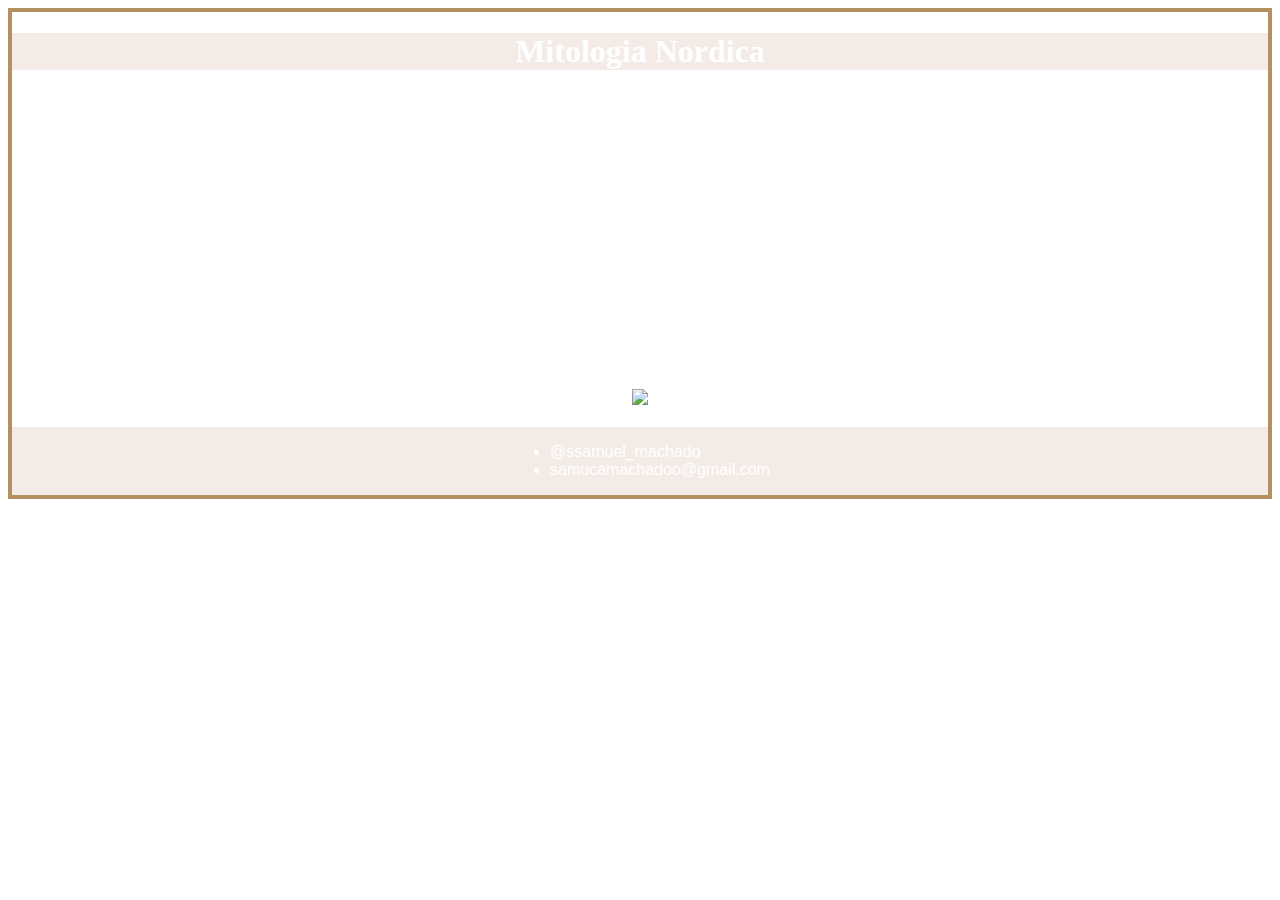
==== trabalho final/index.html @ 19a1e174 "Add files via upload" ====
<!DOCTYPE html>
<html lang="en">
<head>
    <meta charset="UTF-8">
    <meta http-equiv="X-UA-Compatible" content="IE=edge">
    <meta name="viewport" content="width=device-width, initial-scale=1.0">
    <link rel="stylesheet" href="index.css">
    <title>Mitologia Nordica</title>
</head>
<body>
    <div class="titulo">
        <h1>Mitologia Nordica</h1>
        </div>
        <p>
            Mitologia germânica, também chamada de mitologia nórdica, mitologia viquingue ou mitologia escandinava, é o conjunto de lendas pré-cristãs dos povos escandinavos, especialmente durante a Era Viking, cujo conhecimento chegou aos nossos dias principalmente através das Edas islandesas do século XIII. A maioria das fontes escritas vieram dos povos escandinavos que se estabeleceram na Islândia. 

            <br><br> 

            Com a cristianização dos países nórdicos - Dinamarca, Noruega, Suécia e Islândia, as antigas religiões e mitologias foram sucessivamente substituídas e esquecidas. A exceção foi a Islândia, onde a nova religião substituiu a antiga, mas continuou todavia a ver a velha mitologia nórdica como uma herança cultural, transmitida oralmente e preservada em peças escritas.
        </p>

        <br><br>

        <h1>Clique no livro para mais informações</h1>




    <div class="gif">
        <a href="../origem/origem.html"><img src="../img/book-4.gif"></a>
    </div>
    <br>
        <footer>
            <ul>
                <li>@ssamuel_machado</li>
                <li>samucamachadoo@gmail.com</li>
               
            </ul>
        </footer>
        <script src="index.js"></script>
</body>
</html>
---- trabalho final/index.css ----
body{
    background-image: url(../img/fundomenu.jpg);
    border: solid 4px rgb(180, 144, 96)
}
.titulo{
    background-color: rgba(167, 90, 54, 0.123);
    color: white;
    text-align: center;
}
.gif{
    
    text-align: center;
}

p{
    color: white;
    font-size: 20px;
   
}
h1{
    text-align: center;
    color: white;
}

footer{
    background-color: rgb(39, 38, 38);
    box-sizing: border-box;
    padding: 0;
    list-style: none;
    width: 100%;
    display: flex;
    flex-direction: row;
    justify-content: space-around;
    text-decoration: none;
    font-family: 'Franklin Gothic Medium', 'Arial Narrow', Arial, sans-serif;
    color: white;
}




















footer{
    background-color: rgba(167, 90, 54, 0.123);
    box-sizing: border-box;
    padding: 0;
    list-style: none;
    width: 100%;
    display: flex;
    flex-direction: row;
    justify-content: space-around;
    text-decoration: none;
    font-family: 'Franklin Gothic Medium', 'Arial Narrow', Arial, sans-serif;
}
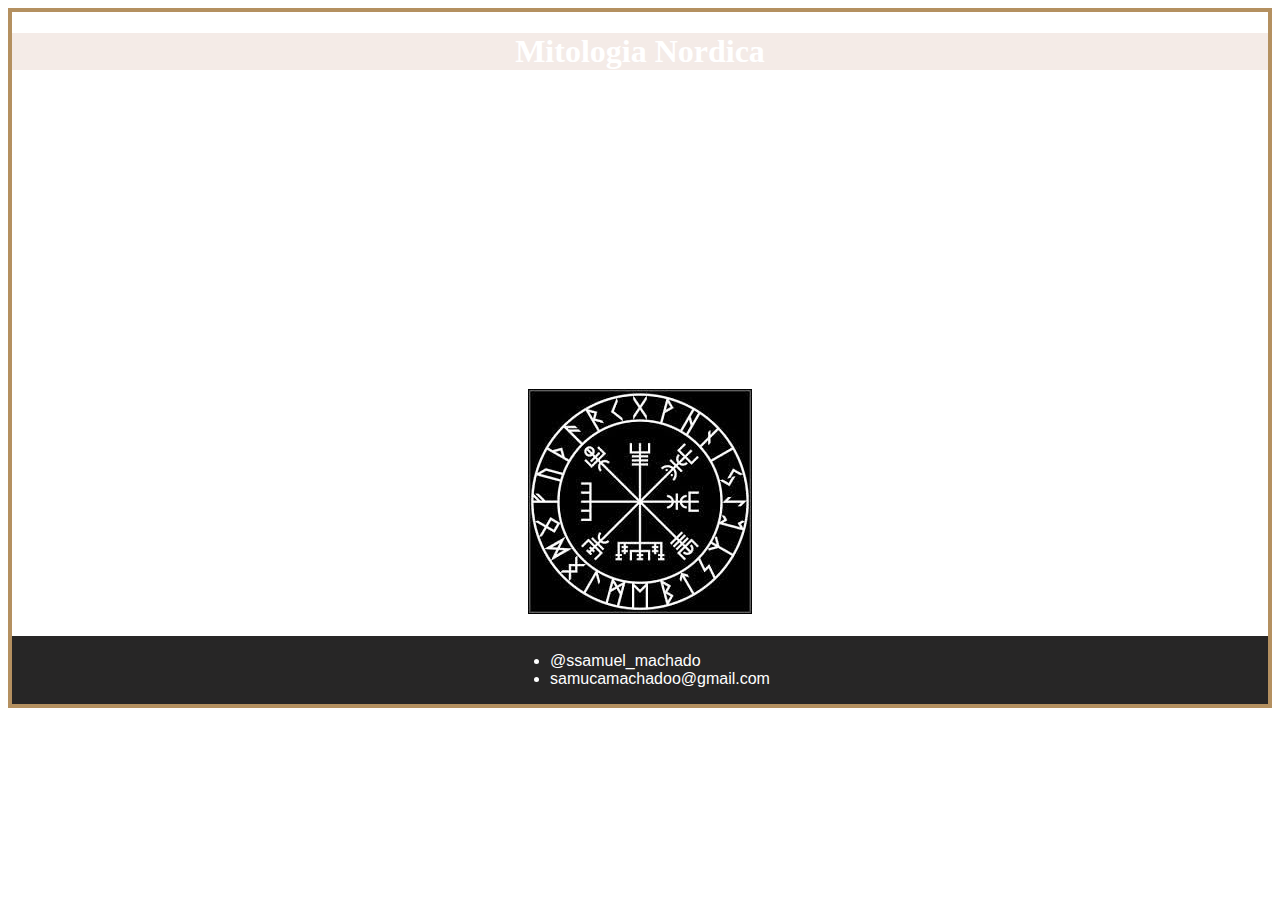
==== commit 695ac334: "Add files via upload" ====
--- a/trabalho final/index.html
+++ b/trabalho final/index.html
@@ -27,7 +27,7 @@
 
 
     <div class="gif">
-        <a href="../origem/origem.html"><img src="../img/book-4.gif"></a>
+        <a href="../origem/origem.html"><img src="img/icone.jpg"></a>
     </div>
     <br>
         <footer>
--- a/trabalho final/index.css
+++ b/trabalho final/index.css
@@ -35,35 +35,3 @@
     font-family: 'Franklin Gothic Medium', 'Arial Narrow', Arial, sans-serif;
     color: white;
 }
-
-
-
-
-
-
-
-
-
-
-
-
-
-
-
-
-
-
-
-
-footer{
-    background-color: rgba(167, 90, 54, 0.123);
-    box-sizing: border-box;
-    padding: 0;
-    list-style: none;
-    width: 100%;
-    display: flex;
-    flex-direction: row;
-    justify-content: space-around;
-    text-decoration: none;
-    font-family: 'Franklin Gothic Medium', 'Arial Narrow', Arial, sans-serif;
-}